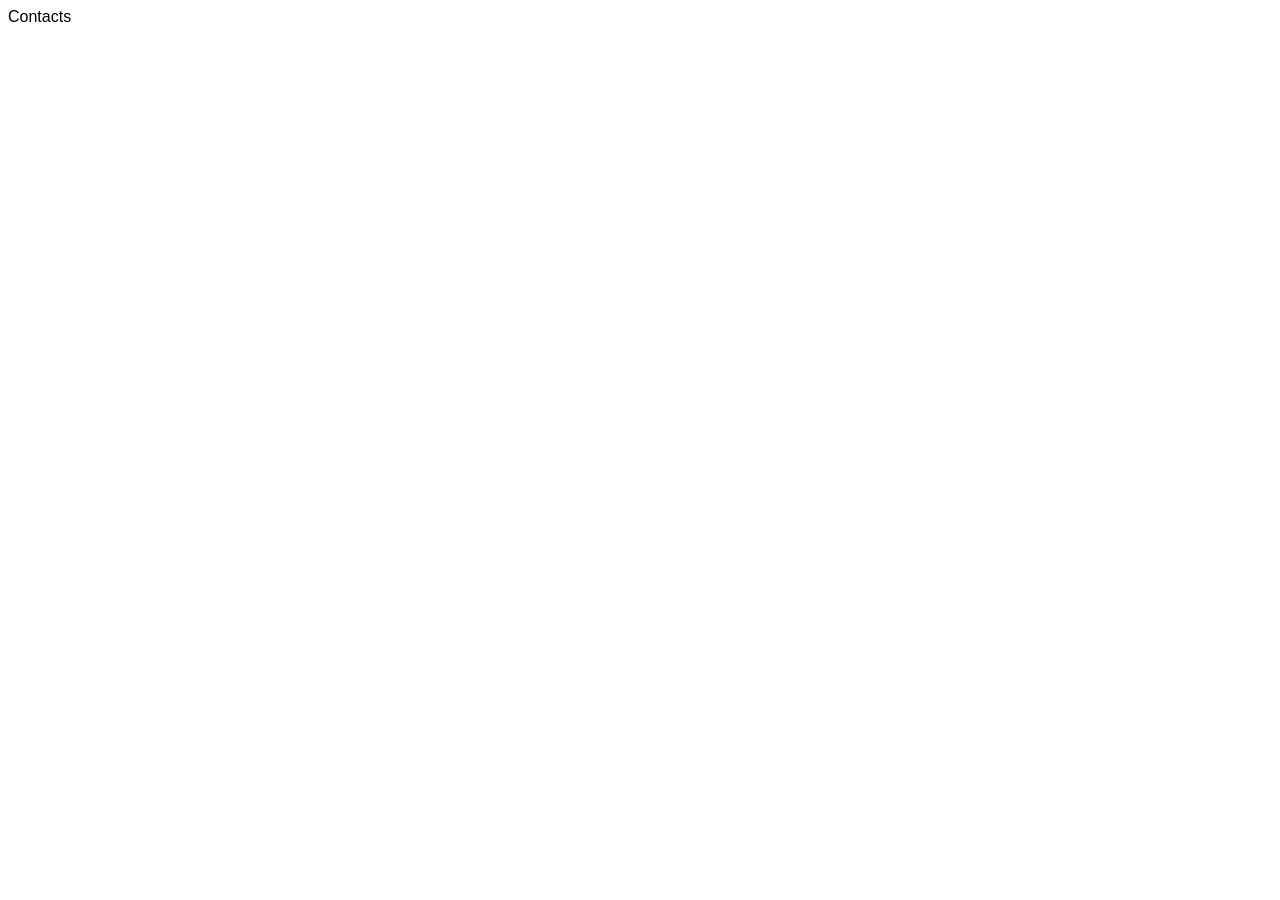
==== contacts.html @ c5369be9 "Create contacts.html" ====
<!DOCTYPE html>
<html>
  
  <head>
    <title>Page Title</title>
    <meta charset="UTF-8">
    <meta name="viewport" content="width=device-width, initial-scale=1.0">
    <!-- <script type="module" src="api/main.js" defer></script> -->
    <link rel="stylesheet" type="text/css" href="api/views/css/reset.css">
    <!-- <link rel="stylesheet" type="text/css" href="api/views/css/night-mode.css"> -->
  </head>
  
  <body>Contacts</body>
  
</html>
---- api/views/css/night-mode.css ----
body, div, h1, h2, h3, h4, h5, h6, p, button, select {
  color: white;
  background-color: black;
}
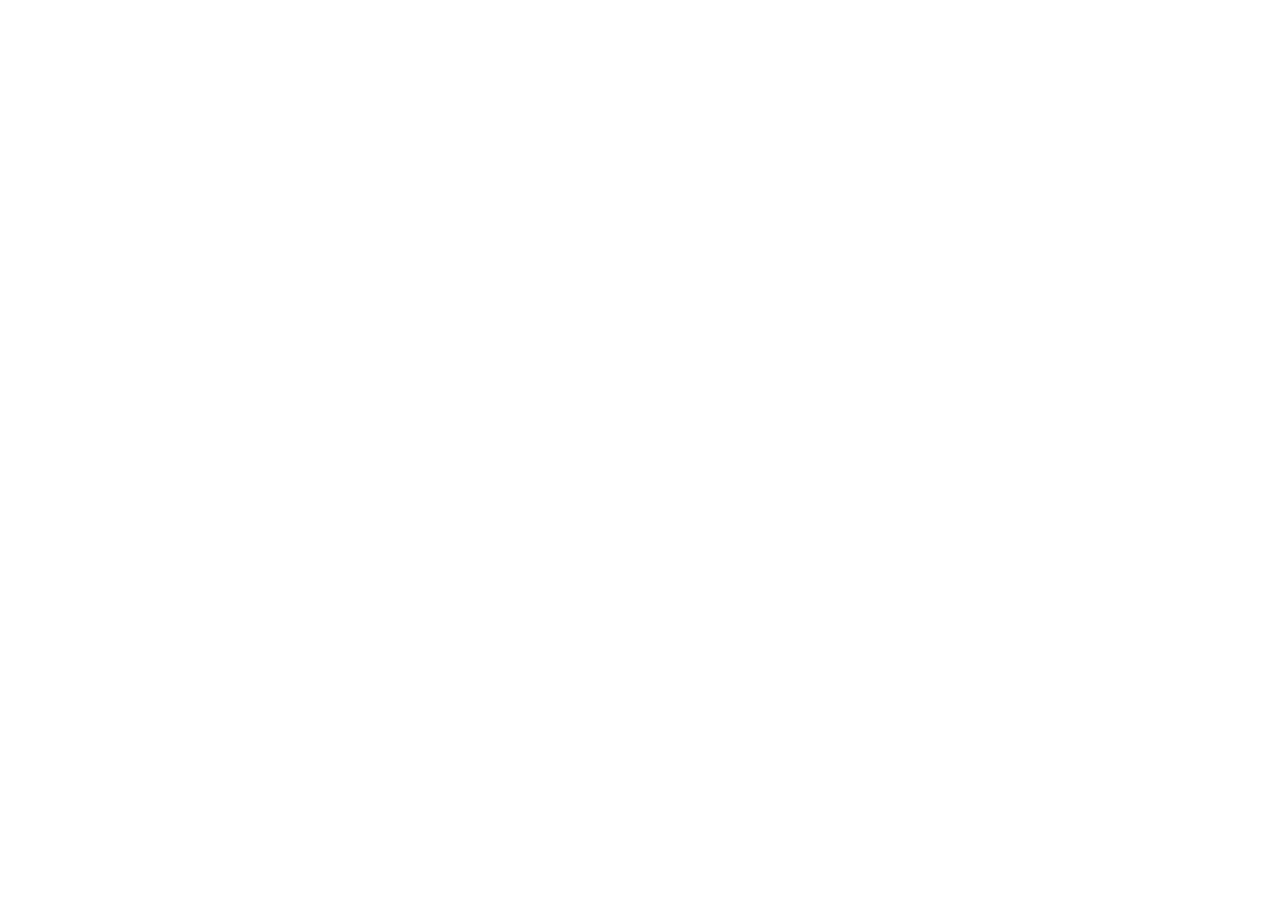
==== commit c60ec238: "Update contacts.html" ====
--- a/contacts.html
+++ b/contacts.html
@@ -5,11 +5,11 @@
     <title>Page Title</title>
     <meta charset="UTF-8">
     <meta name="viewport" content="width=device-width, initial-scale=1.0">
-    <!-- <script type="module" src="api/main.js" defer></script> -->
+    <script type="module" src="api/main.js" defer></script>
     <link rel="stylesheet" type="text/css" href="api/views/css/reset.css">
     <!-- <link rel="stylesheet" type="text/css" href="api/views/css/night-mode.css"> -->
   </head>
   
-  <body>Contacts</body>
+  <body></body>
   
 </html>
